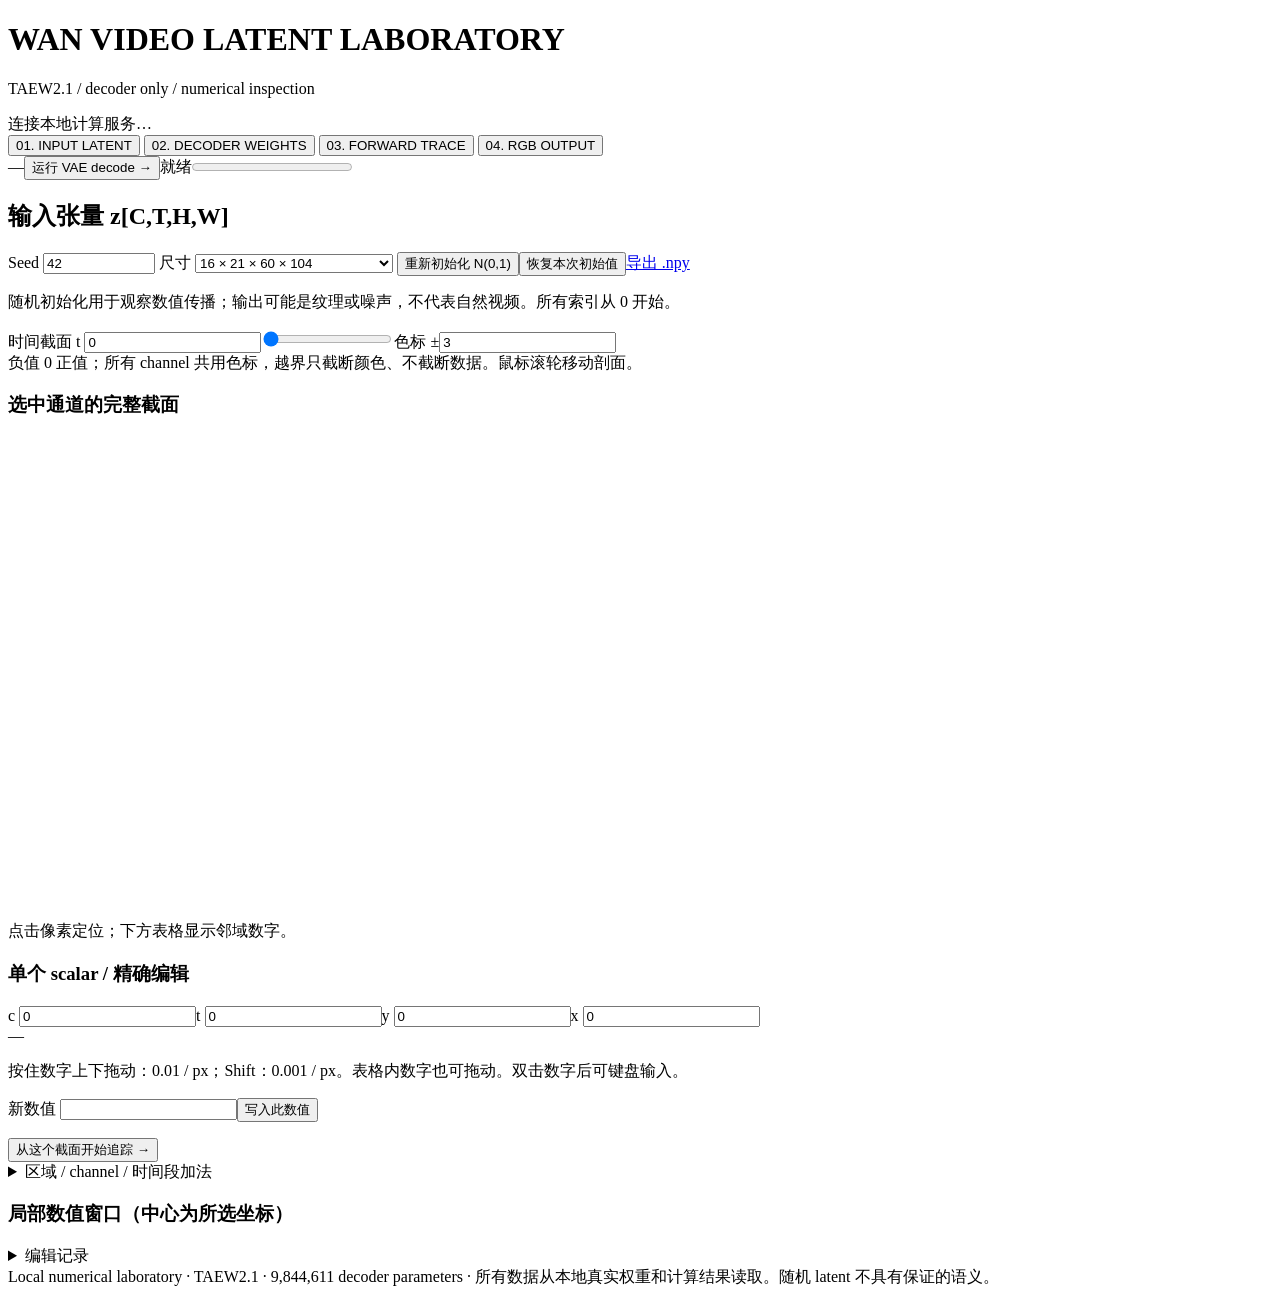
==== web/index.html @ 2ea89aa9 "Save working Wan decoder playground before axonometric redesign" ====
<!doctype html>
<html lang="zh-CN">
<head><meta charset="utf-8"><meta name="viewport" content="width=device-width,initial-scale=1"><title>Wan Video Latent Laboratory</title><link rel="stylesheet" href="/style.css"></head>
<body>
<header><h1>WAN VIDEO LATENT LABORATORY</h1><p>TAEW2.1 / decoder only / numerical inspection</p><div id="machine">连接本地计算服务…</div></header>
<nav aria-label="实验视图">
 <button data-tab="latent" aria-selected="true">01. INPUT LATENT</button>
 <button data-tab="weights" aria-selected="false">02. DECODER WEIGHTS</button>
 <button data-tab="trace" aria-selected="false">03. FORWARD TRACE</button>
 <button data-tab="output" aria-selected="false">04. RGB OUTPUT</button>
</nav>
<div class="runbar"><span id="revision">—</span><button id="decode">运行 VAE decode →</button><span id="job-status" role="status">就绪</span><progress id="progress" max="1" value="0" aria-label="计算进度"></progress></div>
<div id="error" role="alert" hidden></div>

<main inert>
<section id="latent" data-panel>
 <div class="section-title"><h2>输入张量 z[C,T,H,W]</h2><span id="shape"></span></div>
 <div class="toolbar">
  <label>Seed <input id="seed" type="number" min="0" max="4294967295" value="42"></label>
  <label>尺寸 <select id="preset"><option value="full">16 × 21 × 60 × 104</option><option value="small">16 × 5 × 12 × 20（快速实验）</option></select></label>
  <button id="initialize">重新初始化 N(0,1)</button><button id="restore">恢复本次初始值</button><a href="/api/latent.npy" download>导出 .npy</a>
 </div>
 <p class="note">随机初始化用于观察数值传播；输出可能是纹理或噪声，不代表自然视频。所有索引从 0 开始。</p>
 <div class="toolbar slice-controls"><label>时间截面 t <input id="time-number" type="number" min="0" value="0"></label><input id="time-range" type="range" min="0" value="0" aria-label="时间剖面"><span id="time-label"></span><label>色标 ±<input id="color-limit" type="number" min="0.1" step="0.5" value="3"></label></div>
 <div class="legend"><span class="negative"></span>负值 <span class="neutral"></span>0 <span class="positive"></span>正值；所有 channel 共用色标，越界只截断颜色、不截断数据。鼠标滚轮移动剖面。</div>
 <div id="volume-grid" class="volume-grid" aria-label="16 个 latent channel 体积剖面"></div>
 <div class="detail-layout">
  <div><h3>选中通道的完整截面 <span id="slice-title"></span></h3><canvas id="latent-plane" width="832" height="480" aria-label="选中 latent 通道截面，点击选择坐标"></canvas><div id="plane-hover" class="note">点击像素定位；下方表格显示邻域数字。</div></div>
  <div class="inspector"><h3>单个 scalar / 精确编辑</h3>
   <div class="toolbar coordinates"><label>c <input id="coord-c" type="number" value="0" min="0"></label><label>t <input id="coord-t" type="number" value="0" min="0"></label><label>y <input id="coord-y" type="number" value="0" min="0"></label><label>x <input id="coord-x" type="number" value="0" min="0"></label></div>
   <code id="address"></code><div id="scalar-scrub" class="scrub" role="button" tabindex="0" aria-label="上下拖动调整选中数值；方向键也可调整">—</div>
   <p class="note">按住数字上下拖动：0.01 / px；Shift：0.001 / px。表格内数字也可拖动。双击数字后可键盘输入。</p>
   <label>新数值 <input id="scalar-value" type="number" step="any"></label><button id="set-scalar">写入此数值</button><p id="baseline-value"></p><button id="follow-scalar">从这个截面开始追踪 →</button>
   <details><summary>区域 / channel / 时间段加法</summary><div class="toolbar"><select id="edit-mode" aria-label="批量编辑范围"><option value="region">当前 channel 的区域</option><option value="channel">整个 channel</option><option value="time">时间段内全部 channels</option></select><label>Δ <input id="delta" type="number" value="0.1" step="0.1"></label></div><div class="toolbar"><label>ΔT <input id="extent-t" type="number" value="1" min="1"></label><label>ΔY <input id="extent-y" type="number" value="2" min="1"></label><label>ΔX <input id="extent-x" type="number" value="2" min="1"></label><button id="apply-region">执行 z += Δ</button></div><p class="note">以当前坐标为起点；区间不包括终点。每次点击在当前数据上累加。</p></details>
  </div>
 </div>
 <h3>局部数值窗口（中心为所选坐标）</h3><div class="table-scroll"><table id="number-grid" class="numbers"></table></div>
 <details><summary>编辑记录</summary><pre id="edit-log">尚无修改</pre></details>
</section>

<section id="weights" data-panel hidden>
 <h2>Decoder 参数 / 只读</h2>
 <p>64 个参数 tensor ≠ 64 个执行层。每层的 weight、bias 分开存储；ReLU、Clamp、reshape、上采样不一定有参数。外层网络有 23 个操作，MemBlock 内含卷积和残差分支。</p>
 <div class="toolbar"><label>Tensor <select id="weight-select"></select></label><span id="weight-meta"></span></div>
 <div class="toolbar"><label>输入通道截面 i <input id="weight-input" type="number" min="0" value="0"></label><input id="weight-range" type="range" min="0" value="0" aria-label="权重输入通道剖面"><label>输出通道页 <input id="weight-page" type="number" min="0" value="0"></label><span id="weight-page-label"></span></div>
 <p class="note" id="weight-axes"></p><div id="weight-volumes" class="volume-grid"></div>
 <h3 id="kernel-title">选中 kernel</h3><div class="table-scroll"><table id="kernel-values" class="numbers"></table></div><p id="weight-statistics"></p>
 <details><summary>全部参数清单（名称按实际模块编号排序，不按字符串排序）</summary><div class="table-scroll"><table id="weight-inventory"></table></div></details>
</section>

<section id="trace" data-panel hidden>
 <h2>Forward trace / 真实中间激活</h2>
 <p>z → Clamp → Conv → MemBlock → 空间 / 时间扩张 → RGB → clamp[0,1] → 裁去最前 3 帧。点击操作查看真实计算结果；展开 MemBlock 可进入其内部卷积和激活。</p>
 <p class="note">MemBlock：当前特征与上一时间位置的特征拼接，经三层卷积后加回当前特征。权重固定，变化的是这里的激活。中间的 t 使用该层自己的时间网格，不能直接当作输入 latent 的 t。</p>
 <div class="trace-layout"><div class="table-scroll"><table id="stage-table"><thead><tr><th>操作</th><th>输出 [C,T,H,W]</th><th>类型</th></tr></thead><tbody></tbody></table></div>
 <div><h3 id="trace-title">选择一个操作</h3><p id="trace-description"></p><div class="toolbar"><button id="previous-stage">← 上一操作并计算</button><button id="next-stage">下一操作并计算 →</button><button id="stage-weights">查看此操作的权重</button></div><div class="toolbar"><label>该层 t <input id="trace-time" type="number" min="0" value="0"></label><button id="compute-trace">计算这个时间截面</button><label>channel <input id="trace-channel" type="number" min="0" value="0"></label></div><p id="trace-meta">尚未计算。一次保留一个时间截面的全部 channels，避免存下整条网络的巨量激活。</p><canvas id="activation-plane" width="832" height="480" aria-label="所选中间激活截面"></canvas><p id="activation-value">—</p><h3>所选像素邻域 / 精确数值</h3><div class="table-scroll"><table id="activation-numbers" class="numbers"></table></div></div></div>
</section>

<section id="output" data-panel hidden>
 <h2>RGB video / decoder output</h2><div class="toolbar"><label>解码结果 <select id="result-select"><option>尚未解码</option></select></label><span id="result-meta"></span></div>
 <p class="note">视频是 MP4 预览；下方数据来自压缩前的 float32 RGB，范围 [0,1]。修改 latent 后需重新解码，旧结果始终标明其 revision。</p>
 <div class="detail-layout"><div><video id="video" controls playsinline preload="metadata"></video><p id="video-empty">点击上方“运行 VAE decode”生成随机 latent 的输出。</p></div><div><h3>单帧 / RGB 数值</h3><div class="toolbar"><label>帧 <input id="rgb-frame" type="number" min="0" value="0"></label><button id="load-frame">读取精确 RGB</button><button id="frame-from-video">读取视频当前帧</button></div><canvas id="rgb-plane" width="832" height="480" aria-label="RGB 帧，点击查看像素"></canvas><p id="rgb-value">—</p><p id="rgb-location"></p></div></div>
</section>
</main>
<footer>Local numerical laboratory · TAEW2.1 · 9,844,611 decoder parameters · 所有数据从本地真实权重和计算结果读取。随机 latent 不具有保证的语义。</footer>
<script src="/app.js"></script></body></html>
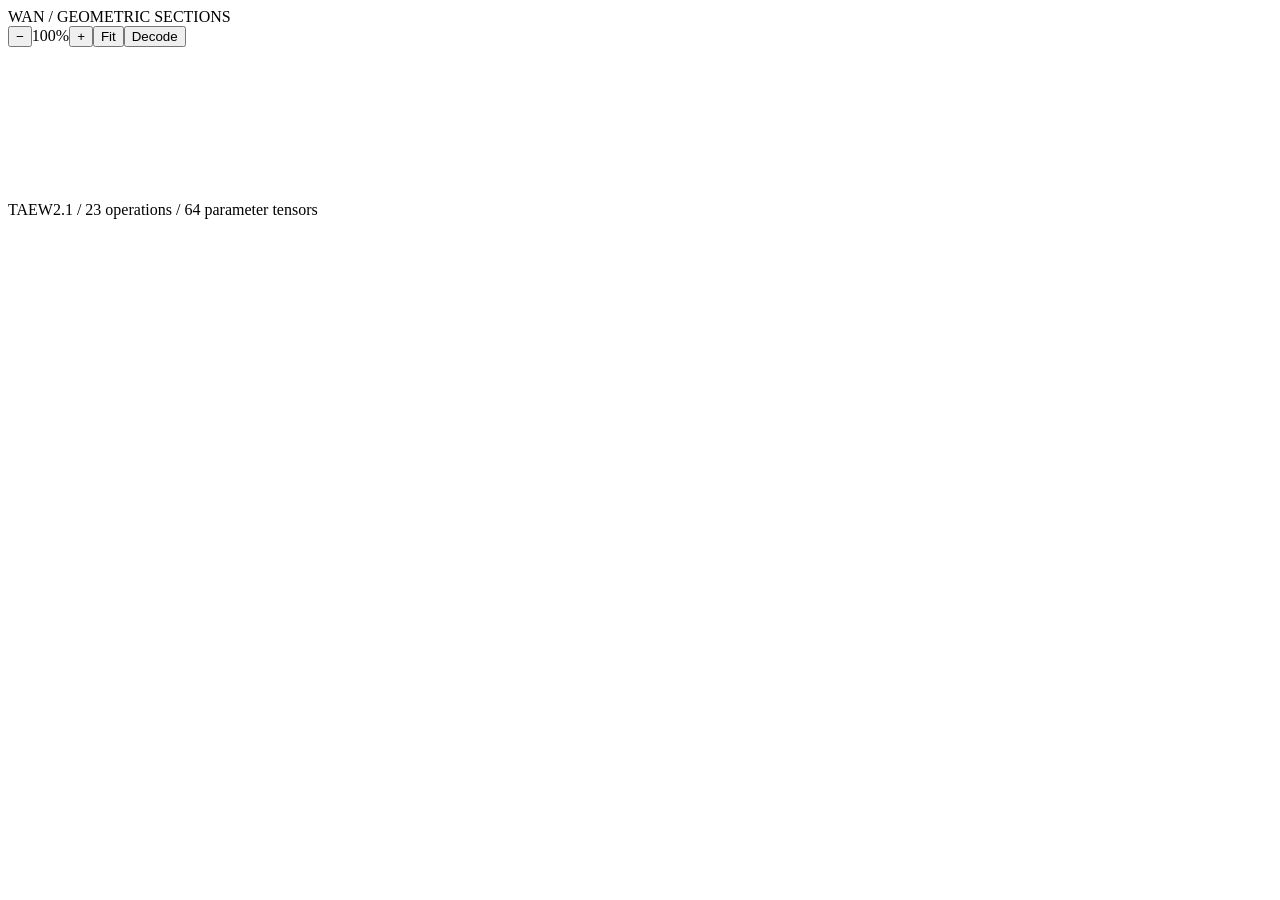
==== commit 0d24ed07: "Save current tensor atlas before restoring crossing layout" ====
--- a/web/index.html
+++ b/web/index.html
@@ -1,66 +1 @@
-<!doctype html>
-<html lang="zh-CN">
-<head><meta charset="utf-8"><meta name="viewport" content="width=device-width,initial-scale=1"><title>Wan Video Latent Laboratory</title><link rel="stylesheet" href="/style.css"></head>
-<body>
-<header><h1>WAN VIDEO LATENT LABORATORY</h1><p>TAEW2.1 / decoder only / numerical inspection</p><div id="machine">连接本地计算服务…</div></header>
-<nav aria-label="实验视图">
- <button data-tab="latent" aria-selected="true">01. INPUT LATENT</button>
- <button data-tab="weights" aria-selected="false">02. DECODER WEIGHTS</button>
- <button data-tab="trace" aria-selected="false">03. FORWARD TRACE</button>
- <button data-tab="output" aria-selected="false">04. RGB OUTPUT</button>
-</nav>
-<div class="runbar"><span id="revision">—</span><button id="decode">运行 VAE decode →</button><span id="job-status" role="status">就绪</span><progress id="progress" max="1" value="0" aria-label="计算进度"></progress></div>
-<div id="error" role="alert" hidden></div>
-
-<main inert>
-<section id="latent" data-panel>
- <div class="section-title"><h2>输入张量 z[C,T,H,W]</h2><span id="shape"></span></div>
- <div class="toolbar">
-  <label>Seed <input id="seed" type="number" min="0" max="4294967295" value="42"></label>
-  <label>尺寸 <select id="preset"><option value="full">16 × 21 × 60 × 104</option><option value="small">16 × 5 × 12 × 20（快速实验）</option></select></label>
-  <button id="initialize">重新初始化 N(0,1)</button><button id="restore">恢复本次初始值</button><a href="/api/latent.npy" download>导出 .npy</a>
- </div>
- <p class="note">随机初始化用于观察数值传播；输出可能是纹理或噪声，不代表自然视频。所有索引从 0 开始。</p>
- <div class="toolbar slice-controls"><label>时间截面 t <input id="time-number" type="number" min="0" value="0"></label><input id="time-range" type="range" min="0" value="0" aria-label="时间剖面"><span id="time-label"></span><label>色标 ±<input id="color-limit" type="number" min="0.1" step="0.5" value="3"></label></div>
- <div class="legend"><span class="negative"></span>负值 <span class="neutral"></span>0 <span class="positive"></span>正值；所有 channel 共用色标，越界只截断颜色、不截断数据。鼠标滚轮移动剖面。</div>
- <div id="volume-grid" class="volume-grid" aria-label="16 个 latent channel 体积剖面"></div>
- <div class="detail-layout">
-  <div><h3>选中通道的完整截面 <span id="slice-title"></span></h3><canvas id="latent-plane" width="832" height="480" aria-label="选中 latent 通道截面，点击选择坐标"></canvas><div id="plane-hover" class="note">点击像素定位；下方表格显示邻域数字。</div></div>
-  <div class="inspector"><h3>单个 scalar / 精确编辑</h3>
-   <div class="toolbar coordinates"><label>c <input id="coord-c" type="number" value="0" min="0"></label><label>t <input id="coord-t" type="number" value="0" min="0"></label><label>y <input id="coord-y" type="number" value="0" min="0"></label><label>x <input id="coord-x" type="number" value="0" min="0"></label></div>
-   <code id="address"></code><div id="scalar-scrub" class="scrub" role="button" tabindex="0" aria-label="上下拖动调整选中数值；方向键也可调整">—</div>
-   <p class="note">按住数字上下拖动：0.01 / px；Shift：0.001 / px。表格内数字也可拖动。双击数字后可键盘输入。</p>
-   <label>新数值 <input id="scalar-value" type="number" step="any"></label><button id="set-scalar">写入此数值</button><p id="baseline-value"></p><button id="follow-scalar">从这个截面开始追踪 →</button>
-   <details><summary>区域 / channel / 时间段加法</summary><div class="toolbar"><select id="edit-mode" aria-label="批量编辑范围"><option value="region">当前 channel 的区域</option><option value="channel">整个 channel</option><option value="time">时间段内全部 channels</option></select><label>Δ <input id="delta" type="number" value="0.1" step="0.1"></label></div><div class="toolbar"><label>ΔT <input id="extent-t" type="number" value="1" min="1"></label><label>ΔY <input id="extent-y" type="number" value="2" min="1"></label><label>ΔX <input id="extent-x" type="number" value="2" min="1"></label><button id="apply-region">执行 z += Δ</button></div><p class="note">以当前坐标为起点；区间不包括终点。每次点击在当前数据上累加。</p></details>
-  </div>
- </div>
- <h3>局部数值窗口（中心为所选坐标）</h3><div class="table-scroll"><table id="number-grid" class="numbers"></table></div>
- <details><summary>编辑记录</summary><pre id="edit-log">尚无修改</pre></details>
-</section>
-
-<section id="weights" data-panel hidden>
- <h2>Decoder 参数 / 只读</h2>
- <p>64 个参数 tensor ≠ 64 个执行层。每层的 weight、bias 分开存储；ReLU、Clamp、reshape、上采样不一定有参数。外层网络有 23 个操作，MemBlock 内含卷积和残差分支。</p>
- <div class="toolbar"><label>Tensor <select id="weight-select"></select></label><span id="weight-meta"></span></div>
- <div class="toolbar"><label>输入通道截面 i <input id="weight-input" type="number" min="0" value="0"></label><input id="weight-range" type="range" min="0" value="0" aria-label="权重输入通道剖面"><label>输出通道页 <input id="weight-page" type="number" min="0" value="0"></label><span id="weight-page-label"></span></div>
- <p class="note" id="weight-axes"></p><div id="weight-volumes" class="volume-grid"></div>
- <h3 id="kernel-title">选中 kernel</h3><div class="table-scroll"><table id="kernel-values" class="numbers"></table></div><p id="weight-statistics"></p>
- <details><summary>全部参数清单（名称按实际模块编号排序，不按字符串排序）</summary><div class="table-scroll"><table id="weight-inventory"></table></div></details>
-</section>
-
-<section id="trace" data-panel hidden>
- <h2>Forward trace / 真实中间激活</h2>
- <p>z → Clamp → Conv → MemBlock → 空间 / 时间扩张 → RGB → clamp[0,1] → 裁去最前 3 帧。点击操作查看真实计算结果；展开 MemBlock 可进入其内部卷积和激活。</p>
- <p class="note">MemBlock：当前特征与上一时间位置的特征拼接，经三层卷积后加回当前特征。权重固定，变化的是这里的激活。中间的 t 使用该层自己的时间网格，不能直接当作输入 latent 的 t。</p>
- <div class="trace-layout"><div class="table-scroll"><table id="stage-table"><thead><tr><th>操作</th><th>输出 [C,T,H,W]</th><th>类型</th></tr></thead><tbody></tbody></table></div>
- <div><h3 id="trace-title">选择一个操作</h3><p id="trace-description"></p><div class="toolbar"><button id="previous-stage">← 上一操作并计算</button><button id="next-stage">下一操作并计算 →</button><button id="stage-weights">查看此操作的权重</button></div><div class="toolbar"><label>该层 t <input id="trace-time" type="number" min="0" value="0"></label><button id="compute-trace">计算这个时间截面</button><label>channel <input id="trace-channel" type="number" min="0" value="0"></label></div><p id="trace-meta">尚未计算。一次保留一个时间截面的全部 channels，避免存下整条网络的巨量激活。</p><canvas id="activation-plane" width="832" height="480" aria-label="所选中间激活截面"></canvas><p id="activation-value">—</p><h3>所选像素邻域 / 精确数值</h3><div class="table-scroll"><table id="activation-numbers" class="numbers"></table></div></div></div>
-</section>
-
-<section id="output" data-panel hidden>
- <h2>RGB video / decoder output</h2><div class="toolbar"><label>解码结果 <select id="result-select"><option>尚未解码</option></select></label><span id="result-meta"></span></div>
- <p class="note">视频是 MP4 预览；下方数据来自压缩前的 float32 RGB，范围 [0,1]。修改 latent 后需重新解码，旧结果始终标明其 revision。</p>
- <div class="detail-layout"><div><video id="video" controls playsinline preload="metadata"></video><p id="video-empty">点击上方“运行 VAE decode”生成随机 latent 的输出。</p></div><div><h3>单帧 / RGB 数值</h3><div class="toolbar"><label>帧 <input id="rgb-frame" type="number" min="0" value="0"></label><button id="load-frame">读取精确 RGB</button><button id="frame-from-video">读取视频当前帧</button></div><canvas id="rgb-plane" width="832" height="480" aria-label="RGB 帧，点击查看像素"></canvas><p id="rgb-value">—</p><p id="rgb-location"></p></div></div>
-</section>
-</main>
-<footer>Local numerical laboratory · TAEW2.1 · 9,844,611 decoder parameters · 所有数据从本地真实权重和计算结果读取。随机 latent 不具有保证的语义。</footer>
-<script src="/app.js"></script></body></html>
+<!doctype html><html lang="en"><head><meta charset="utf-8"><meta name="viewport" content="width=device-width,initial-scale=1"><title>Wan / Geometric Sections</title><link rel="stylesheet" href="/style.css"></head><body><header><div>WAN / GEOMETRIC SECTIONS</div><div class="controls"><button id="minus">−</button><span id="zoom">100%</span><button id="plus">+</button><button id="fit">Fit</button><button id="decode">Decode</button><span id="status"></span></div></header><canvas id="scene" aria-label="Tensor atlas. Click tensors to select. Double-click for structure, values, then overview. Drag to pan."></canvas><aside id="local-view" hidden><div class="local-heading">LOCAL VIEW <span id="local-name"></span></div><canvas id="local-canvas" aria-label="Selected tensor slice and numeric neighborhood. Click a cell to inspect or edit its value."></canvas><div id="tools" hidden><span id="identity"></span><label id="channel-label">c <input id="channel" type="number" min="0" value="0"></label><label><span id="depth-label">t</span> <input id="depth" type="number" min="0" value="0"></label><label>y <input id="row" type="number" min="0" value="0"></label><label>x <input id="col" type="number" min="0" value="0"></label><button id="capture">Compute</button><label id="value-label">= <input id="value" type="number" step="any"></label><button id="save">Apply</button></div></aside><video id="video" controls playsinline hidden></video><footer><span id="selection"></span><span id="error" role="alert"></span><span>TAEW2.1 / 23 operations / 64 parameter tensors</span></footer><script src="/app.js"></script></body></html>
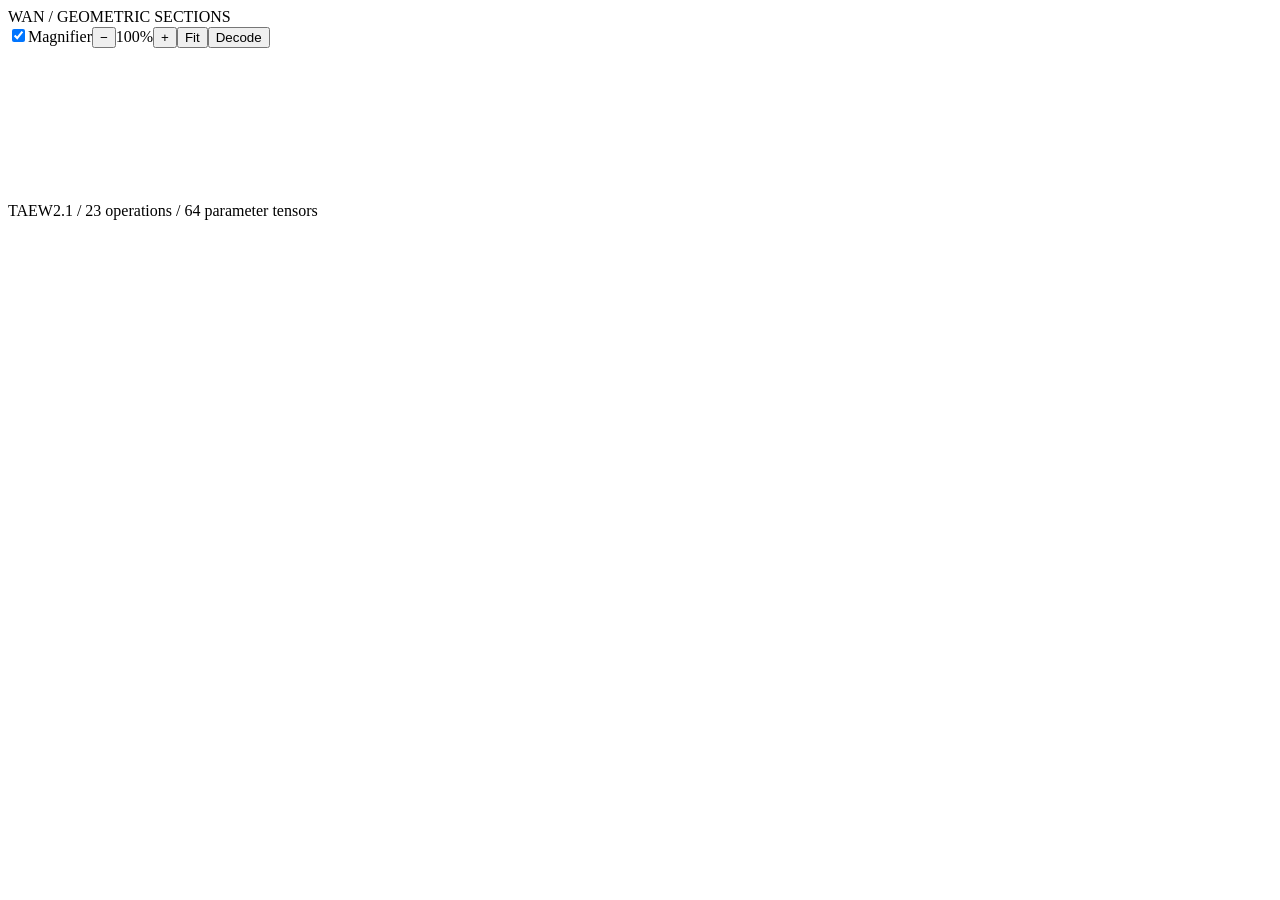
==== commit 2492b354: "Update decoder visualization, latent presets and reproducible setup" ====
--- a/web/index.html
+++ b/web/index.html
@@ -1 +1 @@
-<!doctype html><html lang="en"><head><meta charset="utf-8"><meta name="viewport" content="width=device-width,initial-scale=1"><title>Wan / Geometric Sections</title><link rel="stylesheet" href="/style.css"></head><body><header><div>WAN / GEOMETRIC SECTIONS</div><div class="controls"><button id="minus">−</button><span id="zoom">100%</span><button id="plus">+</button><button id="fit">Fit</button><button id="decode">Decode</button><span id="status"></span></div></header><canvas id="scene" aria-label="Tensor atlas. Click tensors to select. Double-click for structure, values, then overview. Drag to pan."></canvas><aside id="local-view" hidden><div class="local-heading">LOCAL VIEW <span id="local-name"></span></div><canvas id="local-canvas" aria-label="Selected tensor slice and numeric neighborhood. Click a cell to inspect or edit its value."></canvas><div id="tools" hidden><span id="identity"></span><label id="channel-label">c <input id="channel" type="number" min="0" value="0"></label><label><span id="depth-label">t</span> <input id="depth" type="number" min="0" value="0"></label><label>y <input id="row" type="number" min="0" value="0"></label><label>x <input id="col" type="number" min="0" value="0"></label><button id="capture">Compute</button><label id="value-label">= <input id="value" type="number" step="any"></label><button id="save">Apply</button></div></aside><video id="video" controls playsinline hidden></video><footer><span id="selection"></span><span id="error" role="alert"></span><span>TAEW2.1 / 23 operations / 64 parameter tensors</span></footer><script src="/app.js"></script></body></html>
+<!doctype html><html lang="en"><head><meta charset="utf-8"><meta name="viewport" content="width=device-width,initial-scale=1"><title>Wan / Geometric Sections</title><link rel="stylesheet" href="/style.css"></head><body><header><div>WAN / GEOMETRIC SECTIONS</div><div class="controls"><label class="lens-switch"><input id="lens-toggle" type="checkbox" checked>Magnifier</label><button id="minus">−</button><span id="zoom">100%</span><button id="plus">+</button><button id="fit">Fit</button><button id="decode">Decode</button><span id="status"></span></div></header><canvas id="scene" aria-label="Tensor atlas. Click tensors to select. Double-click for structure, values, then overview. Drag to pan."></canvas><nav id="latent-presets" aria-label="Latent samples"></nav><canvas id="magnifier" hidden aria-label="Hovered tensor values"></canvas><aside id="local-view" hidden><div class="local-heading">LOCAL VIEW <span id="local-name"></span></div><canvas id="local-canvas" aria-label="Selected tensor slice and numeric neighborhood. Click a cell to inspect or edit its value."></canvas><div id="tools" hidden><span id="identity"></span><label id="channel-label">c <input id="channel" type="number" min="0" value="0"></label><label><span id="depth-label">t</span> <input id="depth" type="number" min="0" value="0"></label><label>y <input id="row" type="number" min="0" value="0"></label><label>x <input id="col" type="number" min="0" value="0"></label><button id="capture">Compute</button><label id="value-label">= <input id="value" type="number" step="any"></label><button id="save">Apply</button></div></aside><div id="video-plane"><video id="video" playsinline muted preload="auto" hidden></video><div id="video-actions" hidden><span id="video-time" hidden></span><div class="video-buttons"><button id="video-play">PLAY</button><button id="video-reset">RESET</button><a id="video-download" download>DOWNLOAD</a></div></div></div><footer><span id="selection"></span><span id="error" role="alert"></span><span>TAEW2.1 / 23 operations / 64 parameter tensors</span></footer><script src="/app.js"></script></body></html>
